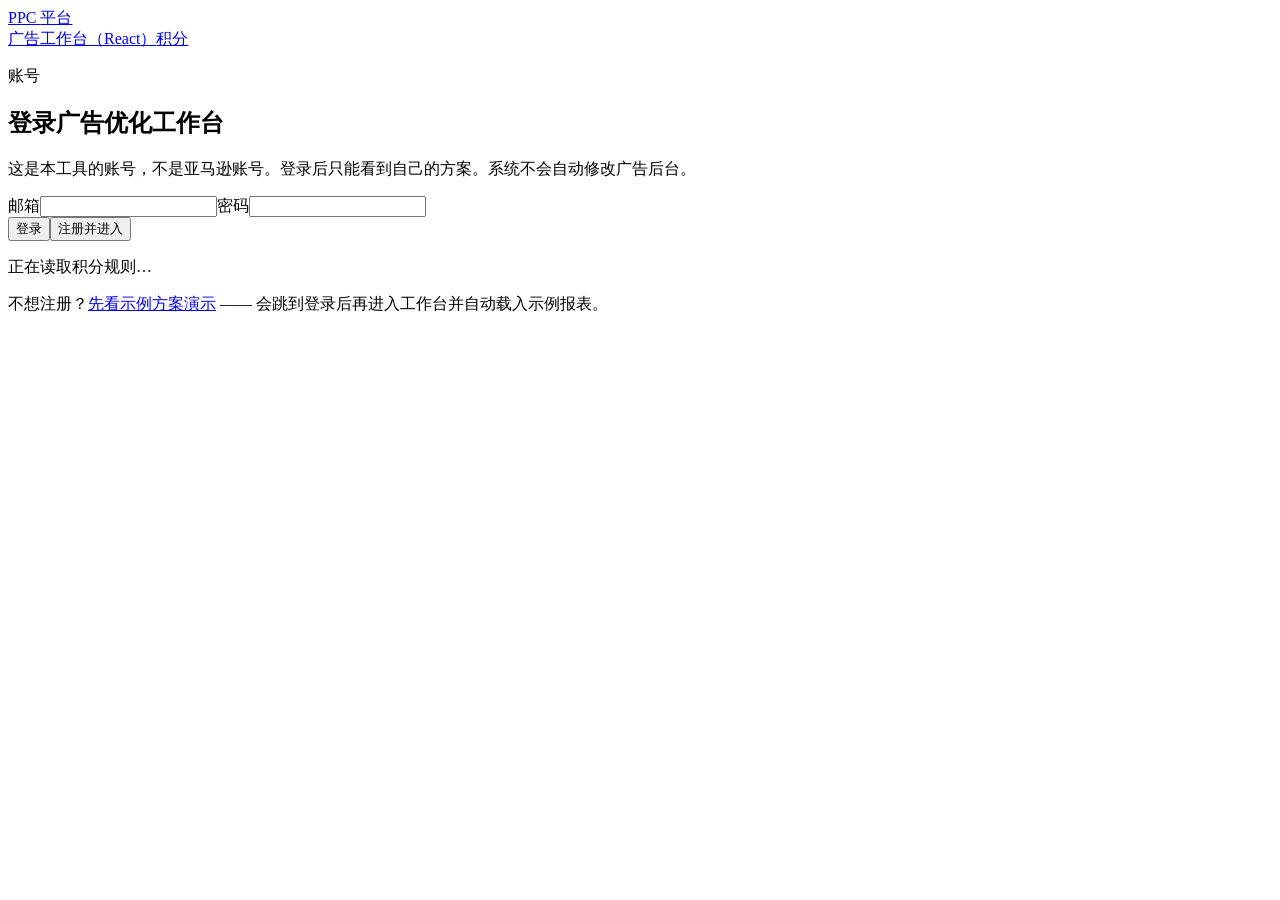
==== web/index.html @ 9276a321 "feat: react workbench with pre-check and conclusions, drop babel" ====
<!doctype html>
<html lang="zh-CN">
<head>
  <meta charset="utf-8">
  <meta name="viewport" content="width=device-width, initial-scale=1">
  <title>广告优化工作台 · React 版</title>
  <link rel="stylesheet" href="/workflow.css">
  <link rel="stylesheet" href="/web/animations.css">
  <!-- Reuse the existing framework-free helpers so business rules stay in one place. -->
  <script src="/point-cost.js"></script>
  <script src="/reading.js"></script>
  <script src="/conclusion.js"></script>
  <script src="/plan-link.js"></script>
  <script src="/web/vendor/react.production.min.js"></script>
  <script src="/web/vendor/react-dom.production.min.js"></script>
</head>
<body>
  <div id="root"><p class="muted" style="padding:32px">正在加载 React 工作台…</p></div>
  <!-- Plain scripts: no JSX, no Babel, no build step. -->
  <script src="/web/workflow.js"></script>
  <script src="/web/app.js"></script>
</body>
</html>
---- web/animations.css ----
/* Motion layer for the React prototype. Prefers-reduced-motion is respected. */
:root { --ease: cubic-bezier(.22, .61, .36, 1); }

@keyframes fadeUp { from { opacity: 0; transform: translateY(14px); } to { opacity: 1; transform: none; } }
@keyframes shake { 10%, 90% { transform: translateX(-2px); } 20%, 80% { transform: translateX(4px); } 30%, 50%, 70% { transform: translateX(-6px); } 40%, 60% { transform: translateX(6px); } }
@keyframes spin { to { transform: rotate(360deg); } }
@keyframes pulse { 0%, 100% { opacity: 1; } 50% { opacity: .45; } }

.anim-fade-up { animation: fadeUp .45s var(--ease) both; }
[data-shake='yes'] { animation: shake .5s var(--ease); }

.stagger-1 { animation-delay: .05s; }
.stagger-2 { animation-delay: .12s; }
.stagger-3 { animation-delay: .19s; }
.stagger-4 { animation-delay: .26s; }

.auth-card { transition: box-shadow .25s var(--ease), transform .25s var(--ease); }
.auth-card:hover { box-shadow: 0 10px 30px rgba(23, 44, 59, .10); }

.action-card { transition: transform .2s var(--ease), box-shadow .2s var(--ease), border-color .2s var(--ease); }
.action-card:hover:not(.disabled-card) { transform: translateY(-3px); box-shadow: 0 10px 24px rgba(23, 44, 59, .12); border-color: #b9d4cd; }

button, .primary { transition: transform .15s var(--ease), box-shadow .15s var(--ease), background-color .15s var(--ease), opacity .15s var(--ease); }
button:hover:not(:disabled), .primary:hover:not(:disabled) { transform: translateY(-1px); box-shadow: 0 6px 16px rgba(23, 44, 59, .12); }
button:active:not(:disabled) { transform: translateY(0) scale(.985); }
button:disabled { opacity: .6; cursor: not-allowed; }

.spinner {
  display: inline-block; width: 12px; height: 12px; margin-left: 8px; vertical-align: -1px;
  border: 2px solid rgba(255, 255, 255, .45); border-top-color: #fff; border-radius: 50%;
  animation: spin .7s linear infinite;
}

.error { color: var(--danger, #a12c2c); animation: fadeUp .3s var(--ease) both; }
.muted.small { animation: fadeUp .5s var(--ease) both; }

tbody tr { transition: background-color .15s var(--ease); }
tbody tr:hover { background: #f6faf9; }

@media (prefers-reduced-motion: reduce) {
  *, *::before, *::after { animation-duration: .001ms !important; animation-iteration-count: 1 !important; transition-duration: .001ms !important; }
}
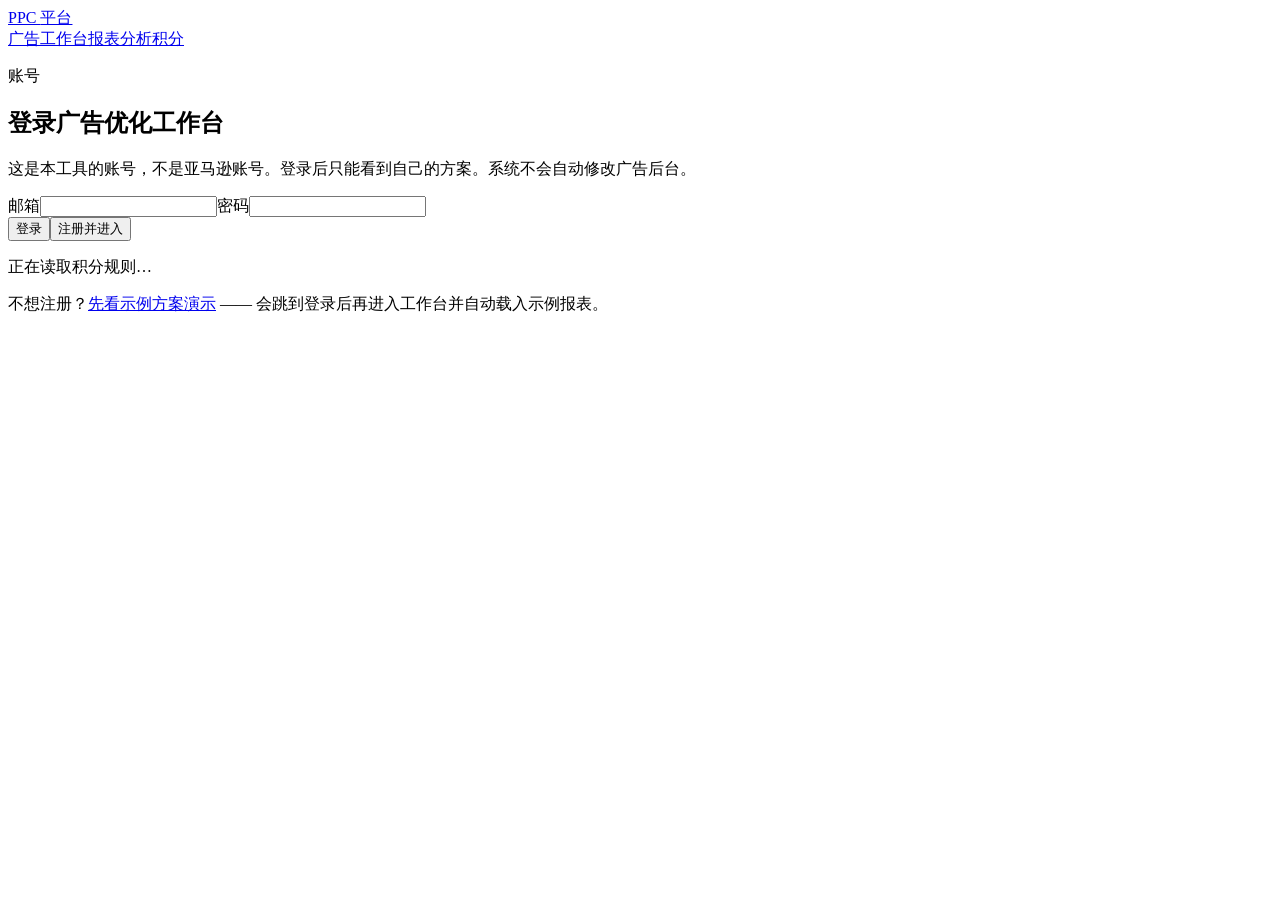
==== commit 2f716407: "feat: react legacy report analysis page with KPI and five lists" ====
--- a/web/index.html
+++ b/web/index.html
@@ -4,13 +4,16 @@
   <meta charset="utf-8">
   <meta name="viewport" content="width=device-width, initial-scale=1">
   <title>广告优化工作台 · React 版</title>
-  <link rel="stylesheet" href="/workflow.css">
+  <link rel="stylesheet" href="/shared/workflow.css">
+  <link rel="stylesheet" href="/shared/style.css">
   <link rel="stylesheet" href="/web/animations.css">
-  <!-- Reuse the existing framework-free helpers so business rules stay in one place. -->
-  <script src="/point-cost.js"></script>
-  <script src="/reading.js"></script>
-  <script src="/conclusion.js"></script>
-  <script src="/plan-link.js"></script>
+  <link rel="stylesheet" href="/web/responsive.css">
+  <!-- Single source of business rules: the shared plain-JS helpers live in frontend/. -->
+  <script src="/shared/point-cost.js"></script>
+  <script src="/shared/reading.js"></script>
+  <script src="/shared/conclusion.js"></script>
+  <script src="/shared/import-check.js"></script>
+  <script src="/shared/plan-link.js"></script>
   <script src="/web/vendor/react.production.min.js"></script>
   <script src="/web/vendor/react-dom.production.min.js"></script>
 </head>
@@ -18,6 +21,8 @@
   <div id="root"><p class="muted" style="padding:32px">正在加载 React 工作台…</p></div>
   <!-- Plain scripts: no JSX, no Babel, no build step. -->
   <script src="/web/workflow.js"></script>
+  <script src="/web/points.js"></script>
+  <script src="/web/tool.js"></script>
   <script src="/web/app.js"></script>
 </body>
 </html>
--- a/web/responsive.css
+++ b/web/responsive.css
@@ -0,0 +1,41 @@
+/* Mobile fixes for the React prototype: touch targets and table fit. Desktop untouched. */
+@media (max-width: 720px) {
+  /* Comfortable touch targets (was 17-19px on nav links and table links). */
+  .topbar nav a,
+  .topbar nav button,
+  .action-card,
+  td a,
+  .steps li {
+    min-height: 44px;
+  }
+  .topbar nav a,
+  td a {
+    display: inline-flex;
+    align-items: center;
+  }
+
+  /* Let tables fit instead of overflowing their container. */
+  table {
+    width: 100%;
+    font-size: 12px;
+  }
+  th, td {
+    padding: 8px 6px;
+    white-space: normal;
+    word-break: break-word;
+  }
+
+  /* Two metric tiles per row so numbers stay readable. */
+  .metrics {
+    grid-template-columns: repeat(2, minmax(0, 1fr));
+  }
+
+  /* Buttons span comfortably and stay thumb-friendly. */
+  button, .primary {
+    min-height: 44px;
+  }
+
+  .form-grid {
+    grid-template-columns: 1fr;
+  }
+}
